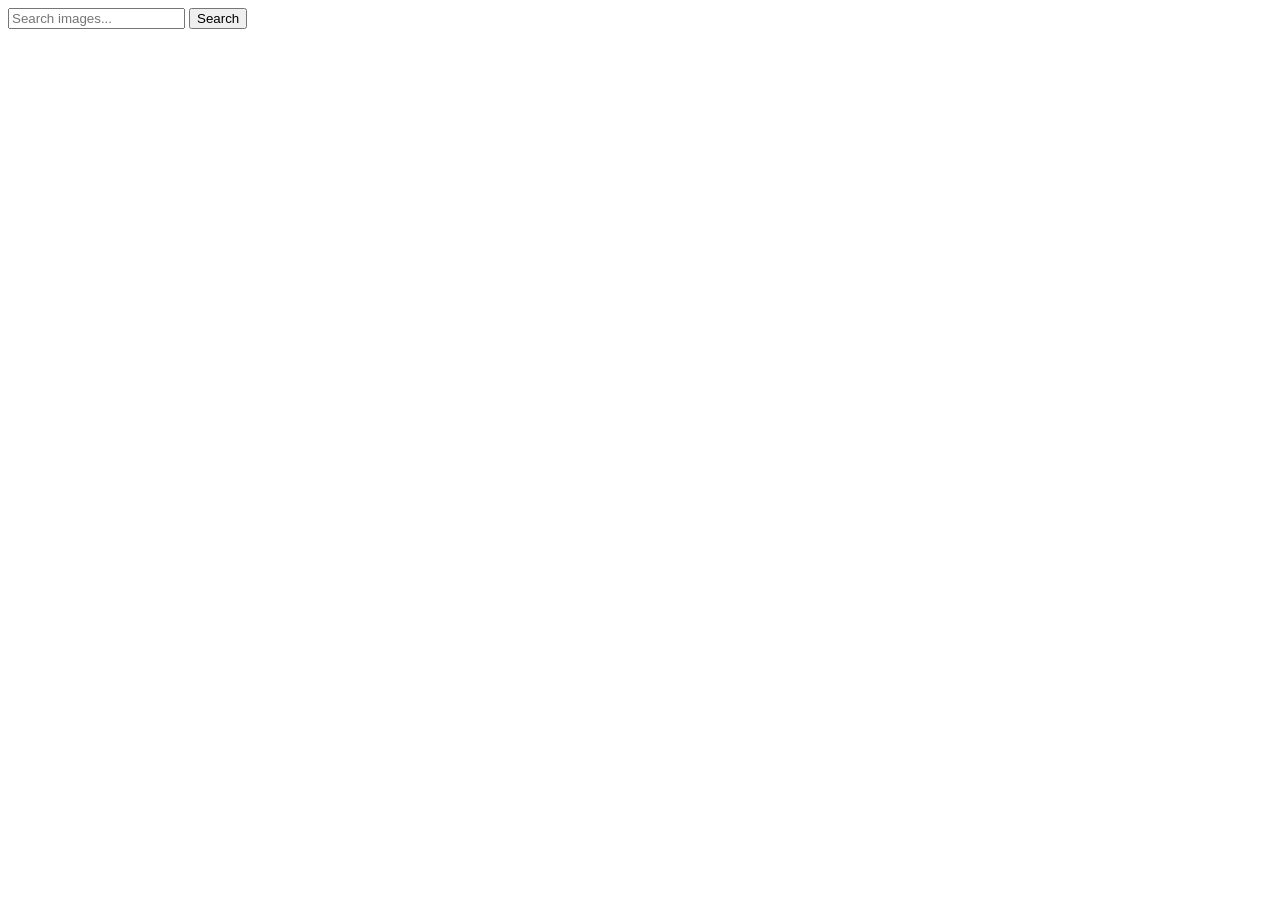
==== index.html @ 44556470 "Deploying to gh-pages from @ Yevheniia-narizhna/goit-js-hw-12@328a88fbc5f7bfb8b85b2d77ca437c2ae3d6b7" ====
<!DOCTYPE html>
<html lang="en">
  <head>
    <meta charset="UTF-8" />
    <link rel="icon" type="image/svg+xml" href="/favicon.svg" />
    <meta name="viewport" content="width=device-width, initial-scale=1.0" />
    <title>Task-11</title>
    
    <script type="module" crossorigin src="/goit-js-hw-11/commonHelpers.js"></script>
    <link rel="modulepreload" crossorigin href="/goit-js-hw-11/assets/vendor-b0d10f48.js">
    <link rel="stylesheet" href="/goit-js-hw-11/assets/vendor-1cd1f9d9.css">
    <link rel="stylesheet" href="/goit-js-hw-11/assets/index-aef7aa51.css">
  </head>
  <body>
    <section>
      <form class="form">
        <input type="text" name="text" placeholder="Search images..." />
        <button type="submit">Search</button>
      </form>

      <div class="loader"></div>

      <ul class="gallery"></ul>
    </section>

    
  </body>
</html>
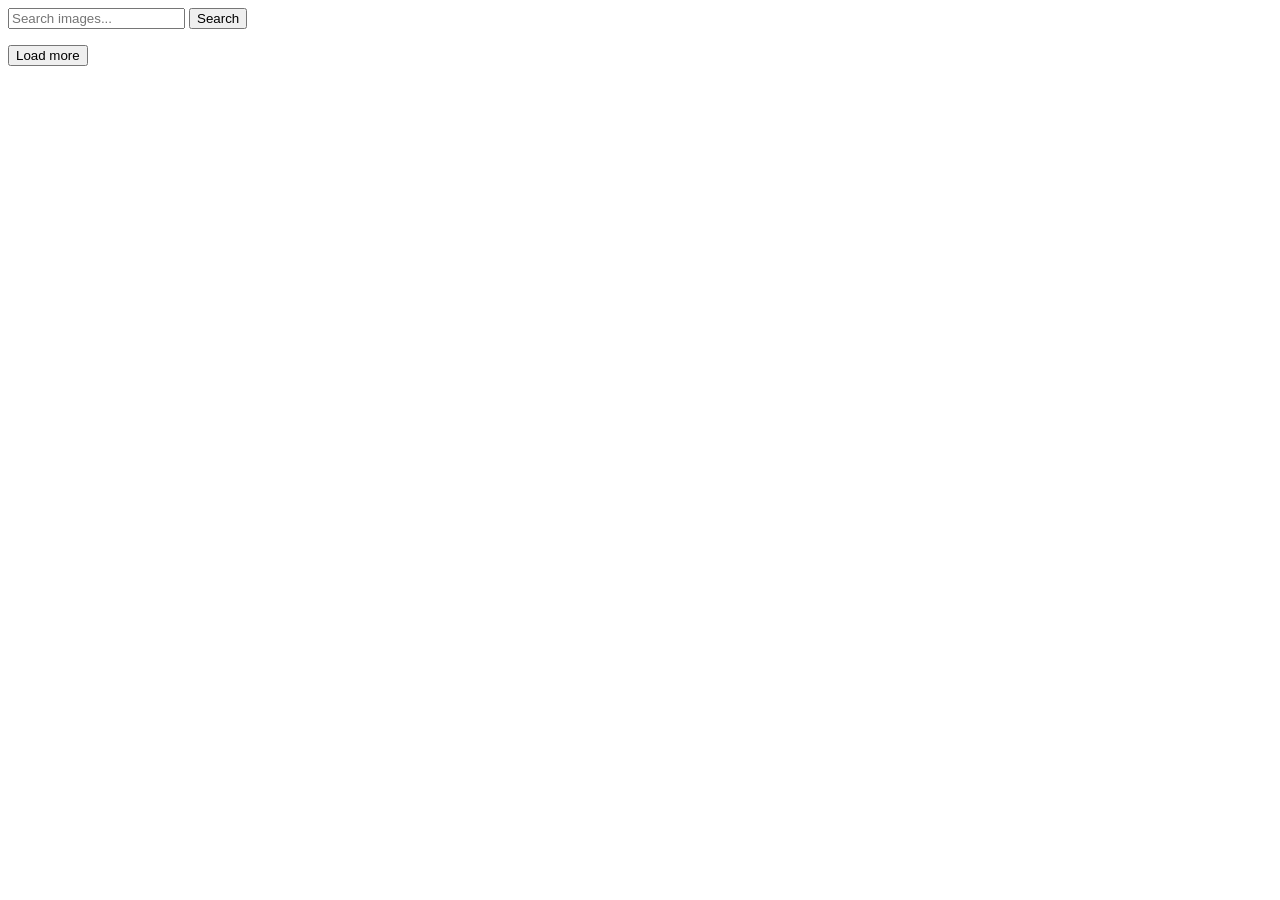
==== commit b79a3bba: "Deploying to gh-pages from @ Yevheniia-narizhna/goit-js-hw-12@9c53f3290ccc28b43b99a7029f76e486aa7bb4" ====
--- a/index.html
+++ b/index.html
@@ -4,18 +4,18 @@
     <meta charset="UTF-8" />
     <link rel="icon" type="image/svg+xml" href="/favicon.svg" />
     <meta name="viewport" content="width=device-width, initial-scale=1.0" />
-    <title>Task-11</title>
+    <title>Task-12</title>
     
-    <script type="module" crossorigin src="/goit-js-hw-11/commonHelpers.js"></script>
-    <link rel="modulepreload" crossorigin href="/goit-js-hw-11/assets/vendor-b0d10f48.js">
-    <link rel="stylesheet" href="/goit-js-hw-11/assets/vendor-1cd1f9d9.css">
-    <link rel="stylesheet" href="/goit-js-hw-11/assets/index-aef7aa51.css">
+    <script type="module" crossorigin src="/goit-js-hw-12/commonHelpers.js"></script>
+    <link rel="modulepreload" crossorigin href="/goit-js-hw-12/assets/vendor-b0d10f48.js">
+    <link rel="stylesheet" href="/goit-js-hw-12/assets/vendor-1cd1f9d9.css">
+    <link rel="stylesheet" href="/goit-js-hw-12/assets/index-1fc6ea60.css">
   </head>
   <body>
     <section>
       <form class="form">
         <input type="text" name="text" placeholder="Search images..." />
-        <button type="submit">Search</button>
+        <button class="button-sub" type="submit">Search</button>
       </form>
 
       <div class="loader"></div>
@@ -23,6 +23,9 @@
       <ul class="gallery"></ul>
     </section>
 
+    <div class="loader-more"></div>
+    <button class="btn-load">Load more</button>
+
     
   </body>
 </html>
